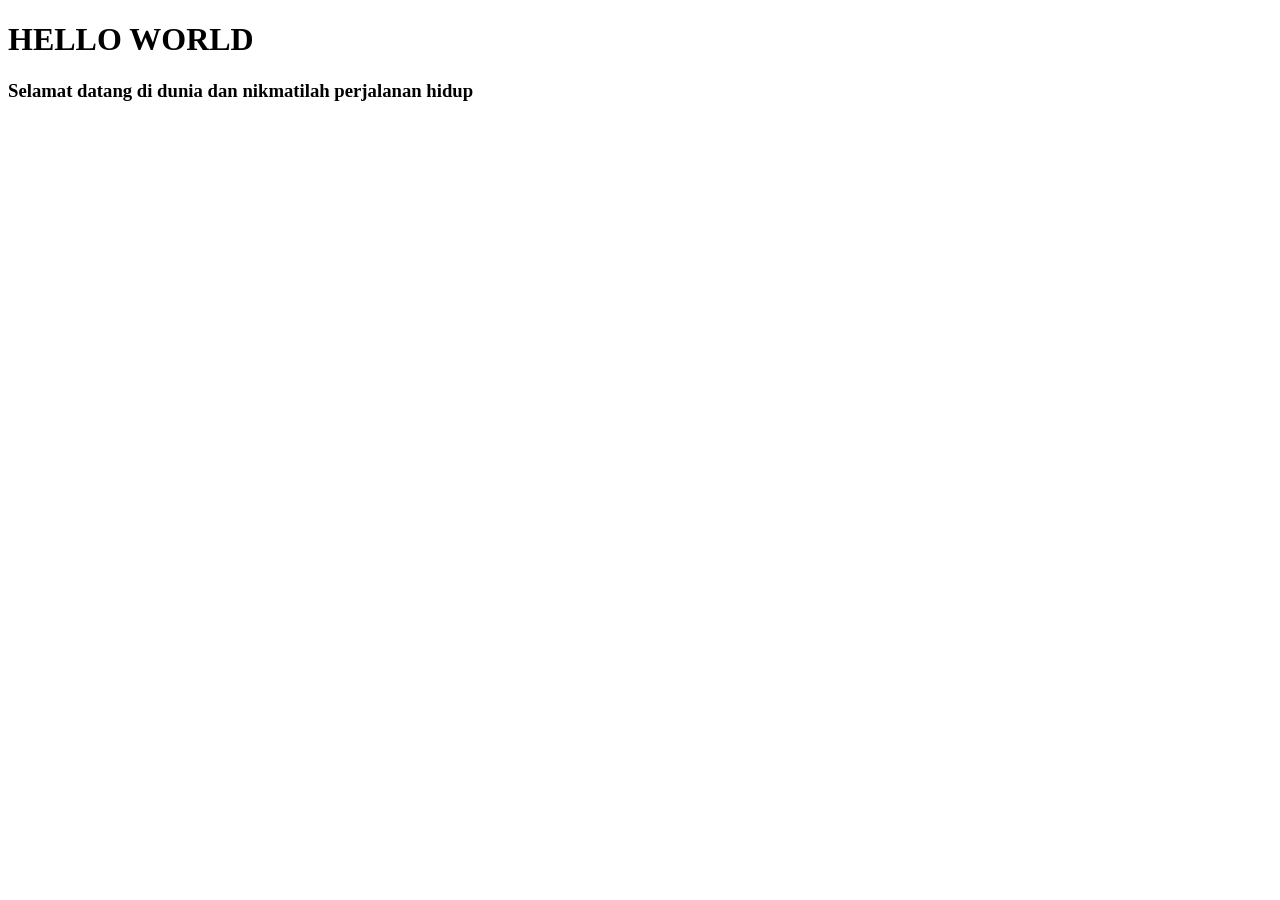
==== pemweb2.html @ c793628b "first commit" ====
<!DOCTYPE html>
<html lang="en">
<head>
    <meta charset="UTF-8">
    <meta name="viewport" content="width=device-width, initial-scale=1.0">
    <title>PEMROGAMAN WEB Week 2</title>
</head>
<body>
    <h1>HELLO WORLD</h1>
    <h3>Selamat datang di dunia dan nikmatilah perjalanan hidup</h3>
</body>
</html>
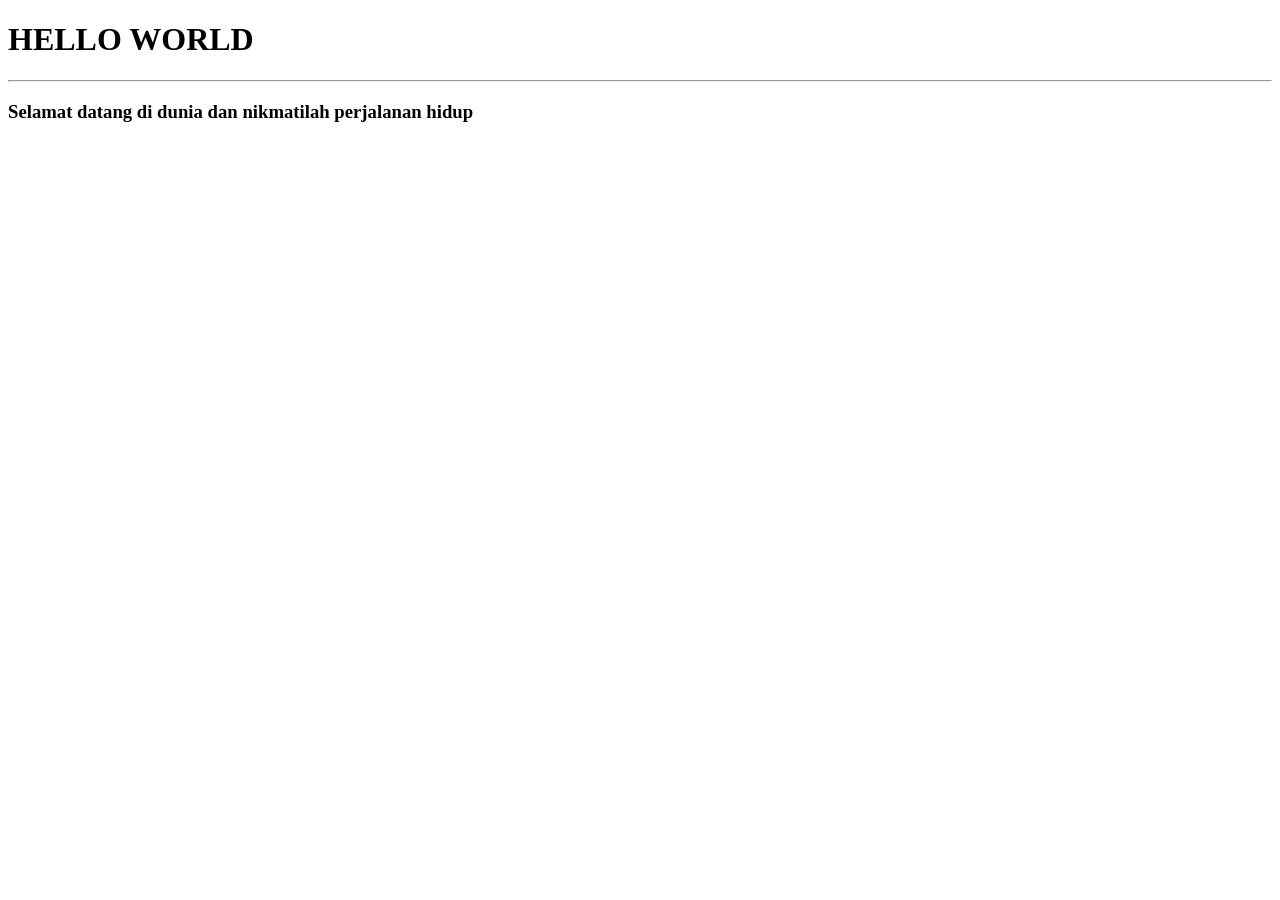
==== commit cba59ac2: "commit 1" ====
--- a/pemweb2.html
+++ b/pemweb2.html
@@ -7,6 +7,7 @@
 </head>
 <body>
     <h1>HELLO WORLD</h1>
+    <hr>
     <h3>Selamat datang di dunia dan nikmatilah perjalanan hidup</h3>
 </body>
 </html>
